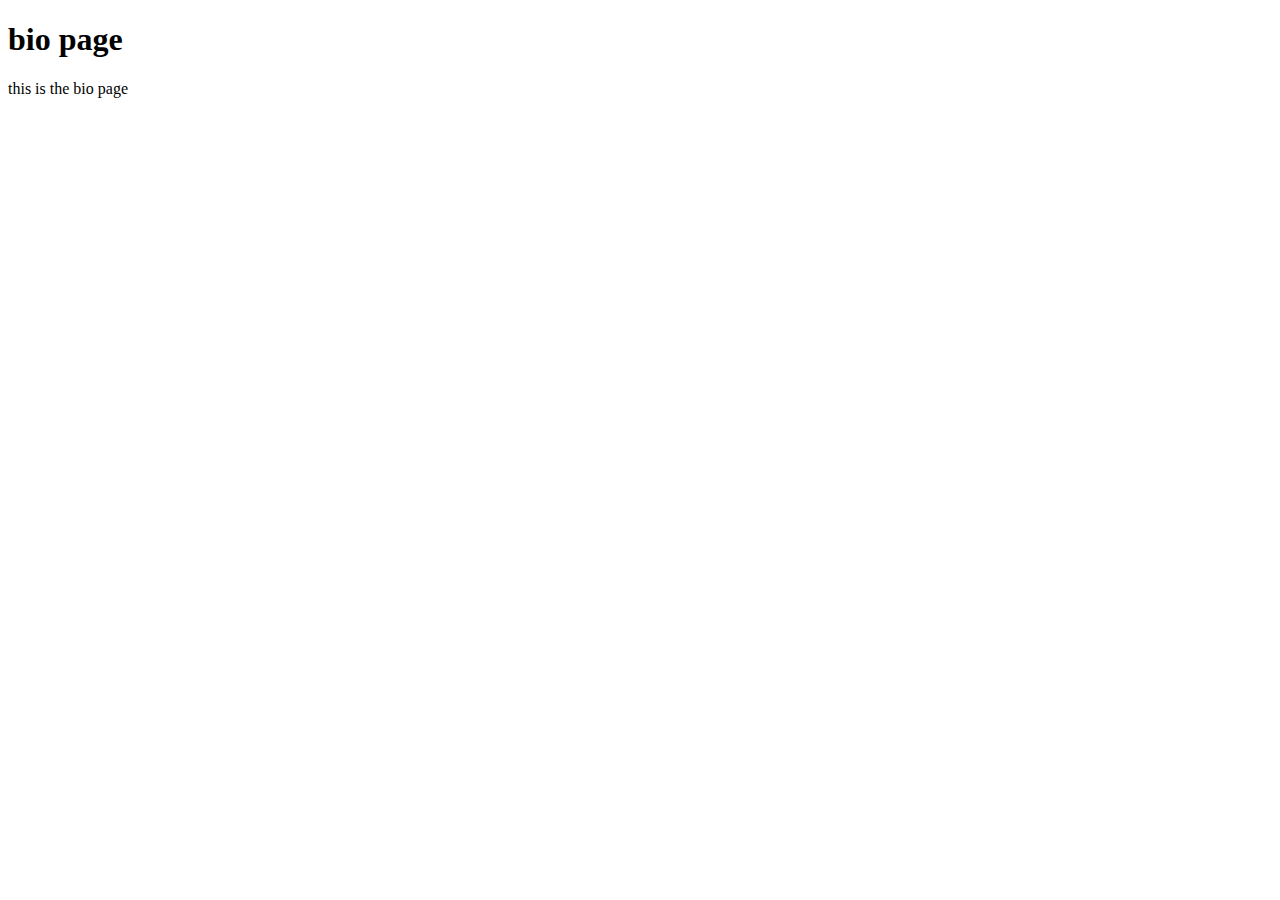
==== bio.html @ e2815b12 "adding profile pic to index.html" ====
<!doctype html> <!-- denotes to use HTML5 standard -->

<html> <!-- denotes this is an HTML document -->

<head>
<!-- Information about the page here -->
<title>bio.html</title>
<meta charset="utf-8" />

</head>

<body>
<!-- The content of the page here -->
<h1>bio page</h1>
<p>this is the bio page</p>

</body>

</html>
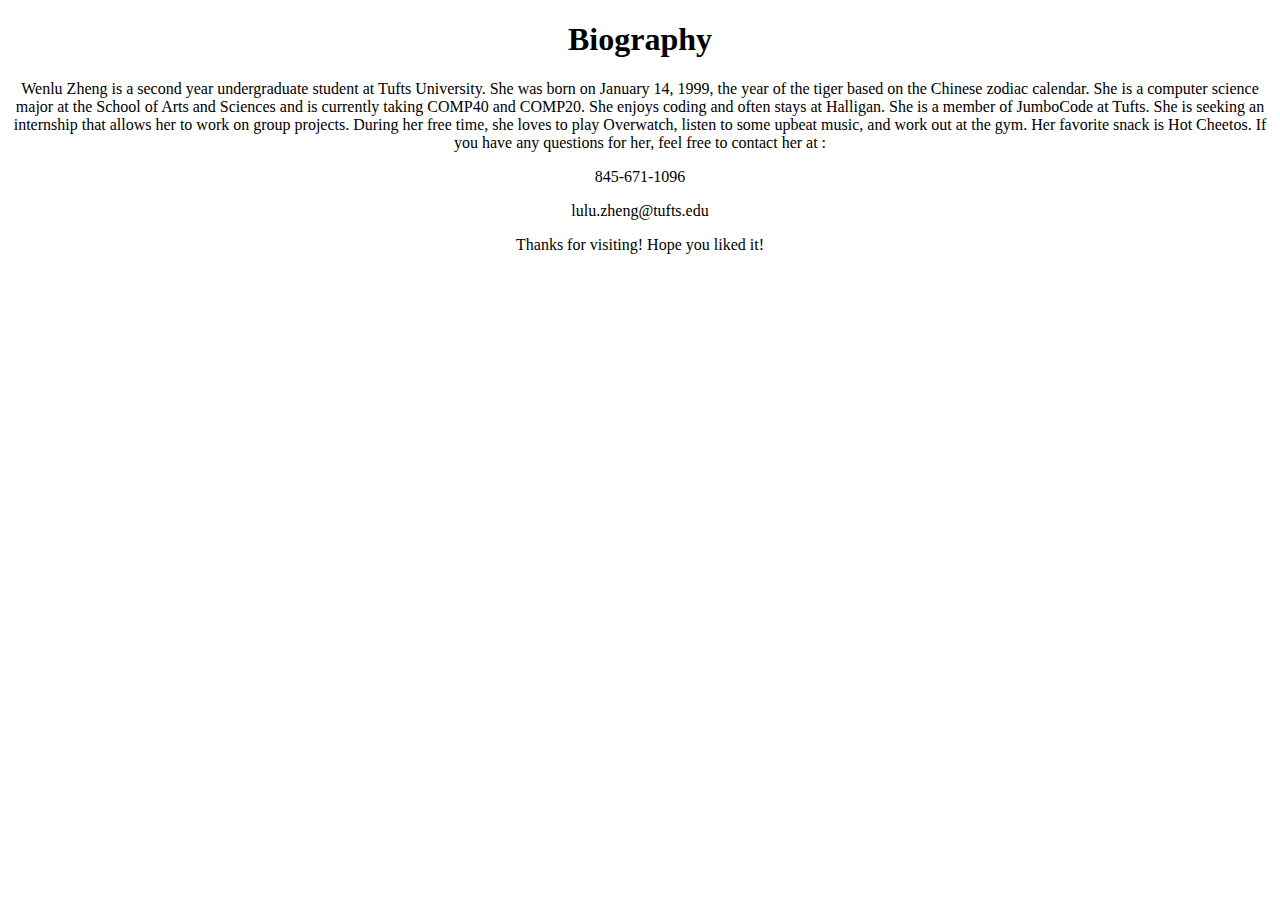
==== commit c1615c21: "updated bio" ====
--- a/bio.html
+++ b/bio.html
@@ -1,19 +1,23 @@
-<!doctype html> <!-- denotes to use HTML5 standard -->
+<!doctype html> 
 
-<html> <!-- denotes this is an HTML document -->
+<html> 
 
 <head>
-<!-- Information about the page here -->
-<title>bio.html</title>
-<meta charset="utf-8" />
-
+	<center>
+	<title>Biography</title>
+	</center>
+	<meta charset="utf-8" />
+	<!--<link href="style.css" rel="stylesheet" /> -->
 </head>
 
 <body>
-<!-- The content of the page here -->
-<h1>bio page</h1>
-<p>this is the bio page</p>
-
+	<center>
+	<h1>Biography</h1>
+	<p>Wenlu Zheng is a second year undergraduate student at Tufts University. She was born on January 14, 1999, the year of the tiger based on the Chinese zodiac calendar. She is a computer science major at the School of Arts and Sciences and is currently taking COMP40 and COMP20. She enjoys coding and often stays at Halligan. She is a member of JumboCode at Tufts. She is seeking an internship that allows her to work on group projects. During her free time, she loves to play Overwatch, listen to some upbeat music, and work out at the gym. Her favorite snack is Hot Cheetos. If you have any questions for her, feel free to contact her at :</p>
+	<p>845-671-1096</p>
+	<p>lulu.zheng@tufts.edu</p>
+	<p>Thanks for visiting! Hope you liked it!</p>
+	</center>
 </body>
 
 </html>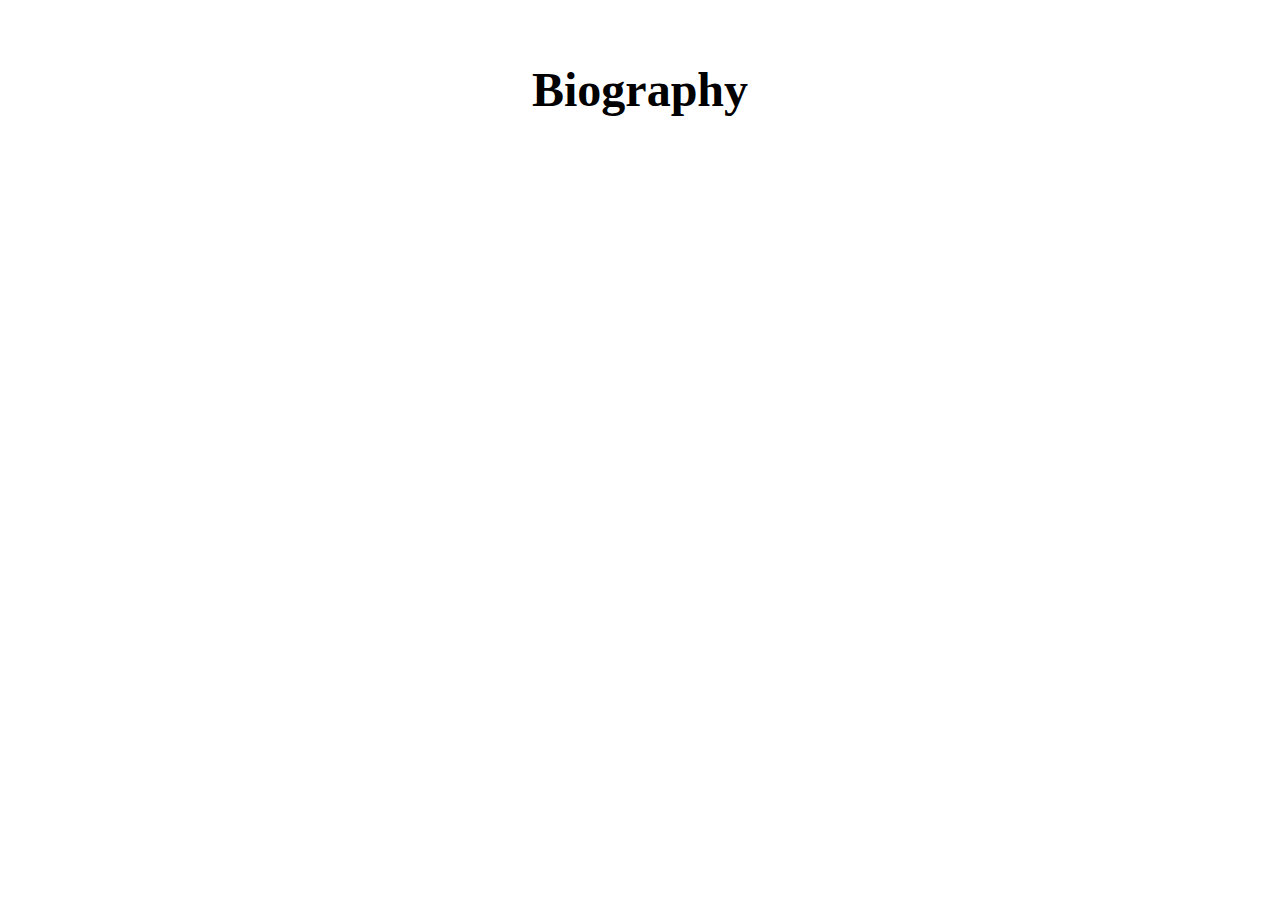
==== commit 1f798d18: "adding classes header and date to resume.html" ====
--- a/bio.html
+++ b/bio.html
@@ -7,7 +7,7 @@
 	<title>Biography</title>
 	</center>
 	<meta charset="utf-8" />
-	<!--<link href="style.css" rel="stylesheet" /> -->
+	<link href="my_style.css" rel="stylesheet" /> 
 </head>
 
 <body>
--- a/my_style.css
+++ b/my_style.css
@@ -0,0 +1,48 @@
+<meta name = "viewport" 
+initial-scale = 1.0;
+maximum-scale = 1.0;
+user-scalable = 0; />
+
+body {
+	background-color: #000000
+	font-family: Palatino Linotype;
+}
+
+h1 {
+	background color: #000000
+	text-align: center;
+	font-size: 48px;
+	padding-top: 30px;
+	padding-bottom: 30px;
+	/*margin-left:
+	margin-right:; */
+}
+
+h3 {
+	background-color: 
+}
+p {
+	background-color: #000000
+	font-size: 18px;
+	color: white;
+}
+
+ul {
+	background-color: #000000;
+	text-align: left;
+	margin-left: 20%;
+	margin-right: 20%;
+}
+
+div.header {
+	background color: #000000
+	font-size: 36px;
+	color: white;
+}
+
+div.date {
+	background-color: #000000
+	font-size: 20px;
+	color: #D3D3D3;
+
+}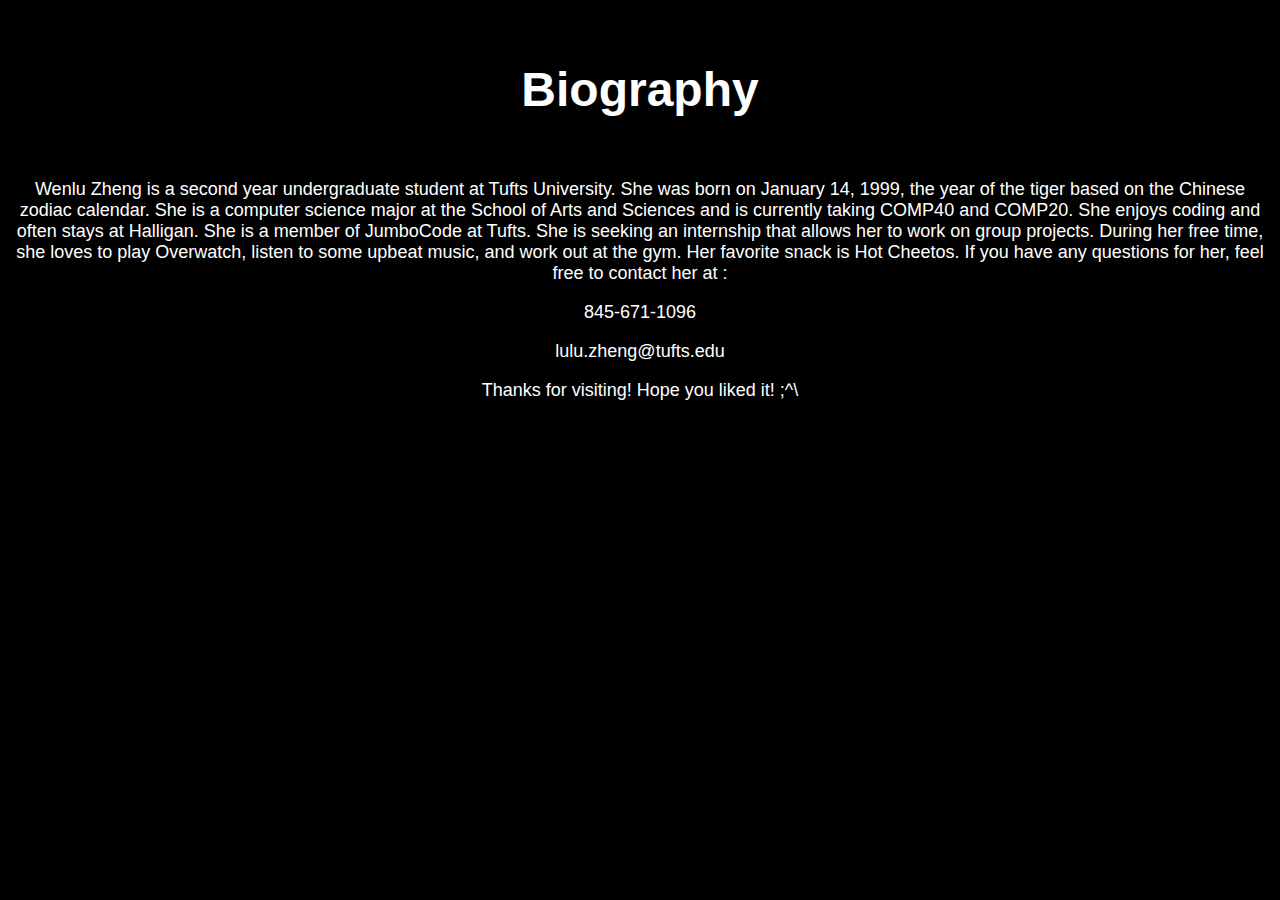
==== commit 1ab38a34: "finalizing style by changing font size and font family" ====
--- a/bio.html
+++ b/bio.html
@@ -3,7 +3,7 @@
 <html> 
 
 <head>
-	<center>
+  <center>
 	<title>Biography</title>
 	</center>
 	<meta charset="utf-8" />
@@ -16,7 +16,7 @@
 	<p>Wenlu Zheng is a second year undergraduate student at Tufts University. She was born on January 14, 1999, the year of the tiger based on the Chinese zodiac calendar. She is a computer science major at the School of Arts and Sciences and is currently taking COMP40 and COMP20. She enjoys coding and often stays at Halligan. She is a member of JumboCode at Tufts. She is seeking an internship that allows her to work on group projects. During her free time, she loves to play Overwatch, listen to some upbeat music, and work out at the gym. Her favorite snack is Hot Cheetos. If you have any questions for her, feel free to contact her at :</p>
 	<p>845-671-1096</p>
 	<p>lulu.zheng@tufts.edu</p>
-	<p>Thanks for visiting! Hope you liked it!</p>
+	<p>Thanks for visiting! Hope you liked it!  ;^\ </p>
 	</center>
 </body>
 
--- a/my_style.css
+++ b/my_style.css
@@ -1,48 +1,85 @@
-<meta name = "viewport" 
-initial-scale = 1.0;
-maximum-scale = 1.0;
-user-scalable = 0; />
+head {
+  color: white;
+}
 
 body {
-	background-color: #000000
-	font-family: Palatino Linotype;
+  background-color: #000000;
+	color: #FFFFFF;
+	font-family: Helvetica;
 }
 
 h1 {
-	background color: #000000
 	text-align: center;
 	font-size: 48px;
 	padding-top: 30px;
 	padding-bottom: 30px;
-	/*margin-left:
-	margin-right:; */
 }
 
 h3 {
-	background-color: 
-}
-p {
-	background-color: #000000
-	font-size: 18px;
-	color: white;
+	font-size: 20px;
+	margin-left: 20%;
+	margin-right: 20%;
+	padding-bottom: 5px;
 }
 
-ul {
-	background-color: #000000;
+p {
+	font-size: 18px;
+	text-align: center;
+  font-family: Helvetica;
+}
+
+div.header {
+	font-size: 30px;
+	text-align: left;
+	margin-left: 15%;
+	margin-right: 15%;
+	padding-top: 30px;
+  padding-bottom: 5px;
+}
+
+div.date {
+	font-size: 14px;
+	text-align: left;
+	margin-left: 15%;
+	margin-right: 15%;
+	color: #D3D3D3;
+}
+
+div.list {
+	font-size: 14.5px;
+	/*color: white;*/
 	text-align: left;
 	margin-left: 20%;
 	margin-right: 20%;
 }
 
-div.header {
-	background color: #000000
-	font-size: 36px;
-	color: white;
+div.location {
+	font-size: 16px;
+	text-align: left;
+	margin-left: 15%;
+	margin-right: 15%;
+	color: #D3D3D3;
 }
 
-div.date {
-	background-color: #000000
-	font-size: 20px;
-	color: #D3D3D3;
+div.job{
+	font-size: 18px;
+	text-align: left;
+	margin-left: 15%;
+	margin-right: 15%;
+}
 
+.link{
+  color: gray;
+  font-size: 20px:
+}
+
+.subpage{
+  color: white;
+  font-size: 20px;
+  font-family: Helvetica;
+#degree{
+	font-size: 22px;
+	text-align: left;
+	margin-left:15%;
+	margin-right: 15%;
 }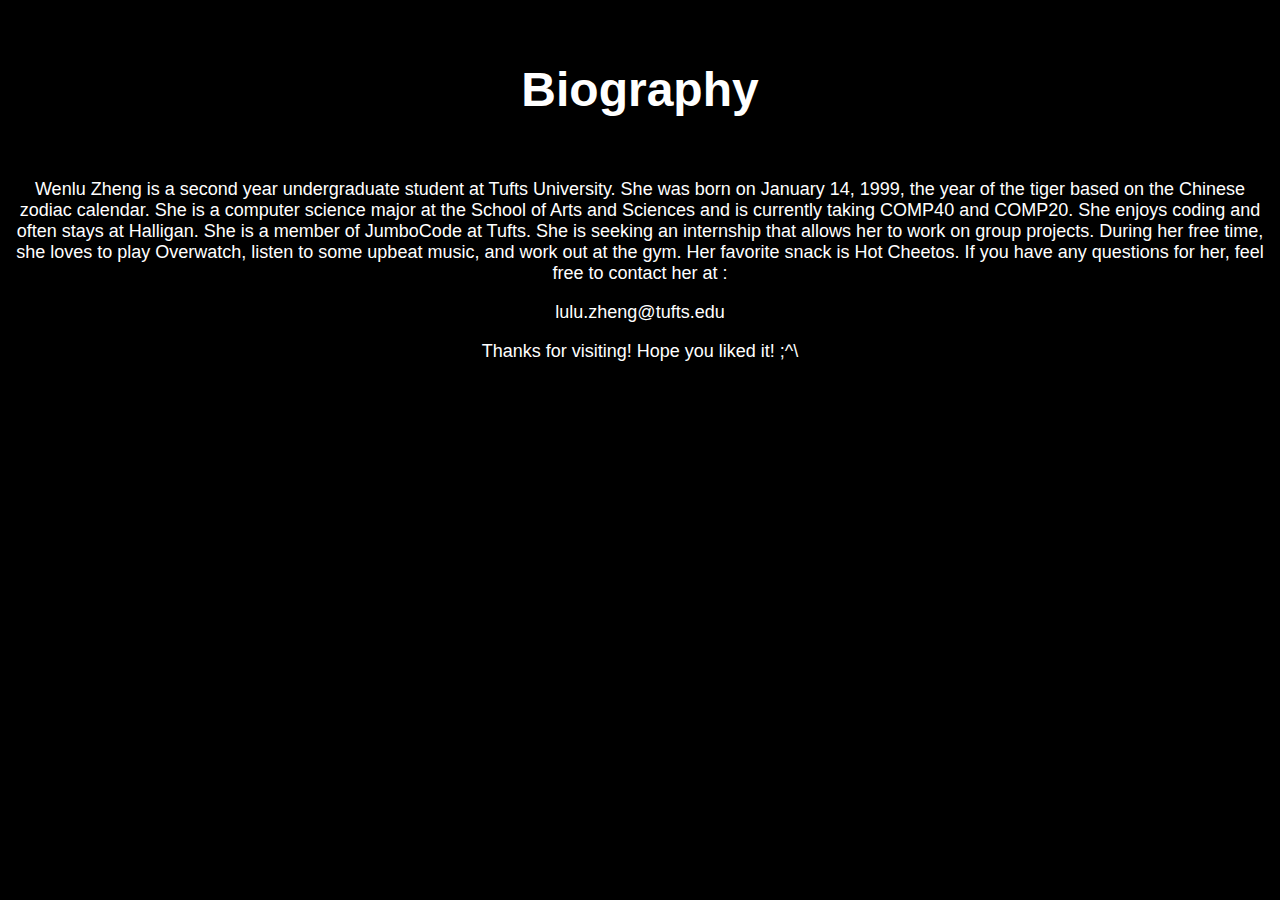
==== commit a07efcc1: "getting rid of phone number because of privacy reasons" ====
--- a/bio.html
+++ b/bio.html
@@ -3,21 +3,16 @@
 <html> 
 
 <head>
-  <center>
-	<title>Biography</title>
-	</center>
+		<title>Biography</title>
 	<meta charset="utf-8" />
 	<link href="my_style.css" rel="stylesheet" /> 
 </head>
 
 <body>
-	<center>
-	<h1>Biography</h1>
-	<p>Wenlu Zheng is a second year undergraduate student at Tufts University. She was born on January 14, 1999, the year of the tiger based on the Chinese zodiac calendar. She is a computer science major at the School of Arts and Sciences and is currently taking COMP40 and COMP20. She enjoys coding and often stays at Halligan. She is a member of JumboCode at Tufts. She is seeking an internship that allows her to work on group projects. During her free time, she loves to play Overwatch, listen to some upbeat music, and work out at the gym. Her favorite snack is Hot Cheetos. If you have any questions for her, feel free to contact her at :</p>
-	<p>845-671-1096</p>
-	<p>lulu.zheng@tufts.edu</p>
-	<p>Thanks for visiting! Hope you liked it!  ;^\ </p>
-	</center>
+		<h1>Biography</h1>
+		<p>Wenlu Zheng is a second year undergraduate student at Tufts University. She was born on January 14, 1999, the year of the tiger based on the Chinese zodiac calendar. She is a computer science major at the School of Arts and Sciences and is currently taking COMP40 and COMP20. She enjoys coding and often stays at Halligan. She is a member of JumboCode at Tufts. She is seeking an internship that allows her to work on group projects. During her free time, she loves to play Overwatch, listen to some upbeat music, and work out at the gym. Her favorite snack is Hot Cheetos. If you have any questions for her, feel free to contact her at :</p>
+		<p>lulu.zheng@tufts.edu</p>
+		<p>Thanks for visiting! Hope you liked it!  ;^\ </p>
 </body>
 
 </html>--- a/my_style.css
+++ b/my_style.css
@@ -1,9 +1,10 @@
 head {
-  color: white;
+	text-align: center;
+	color: white;
 }
 
 body {
-  background-color: #000000;
+	background-color: #000000;
 	color: #FFFFFF;
 	font-family: Helvetica;
 }
@@ -25,7 +26,7 @@
 p {
 	font-size: 18px;
 	text-align: center;
-  font-family: Helvetica;
+	font-family: Helvetica;
 }
 
 div.header {
@@ -34,7 +35,7 @@
 	margin-left: 15%;
 	margin-right: 15%;
 	padding-top: 30px;
-  padding-bottom: 5px;
+	padding-bottom: 5px;
 }
 
 div.date {
@@ -69,17 +70,17 @@
 }
 
 .link{
-  color: gray;
-  font-size: 20px:
+	color: gray;
+	font-size: 20px:
 }
 
 .subpage{
-  color: white;
-  font-size: 20px;
-  font-family: Helvetica;
-#degree{
-	font-size: 22px;
-	text-align: left;
-	margin-left:15%;
-	margin-right: 15%;
-}+	color: white;
+	font-size: 20px;
+	font-family: Helvetica;
+	#degree{
+		font-size: 22px;
+		text-align: left;
+		margin-left:15%;
+		margin-right: 15%;
+	}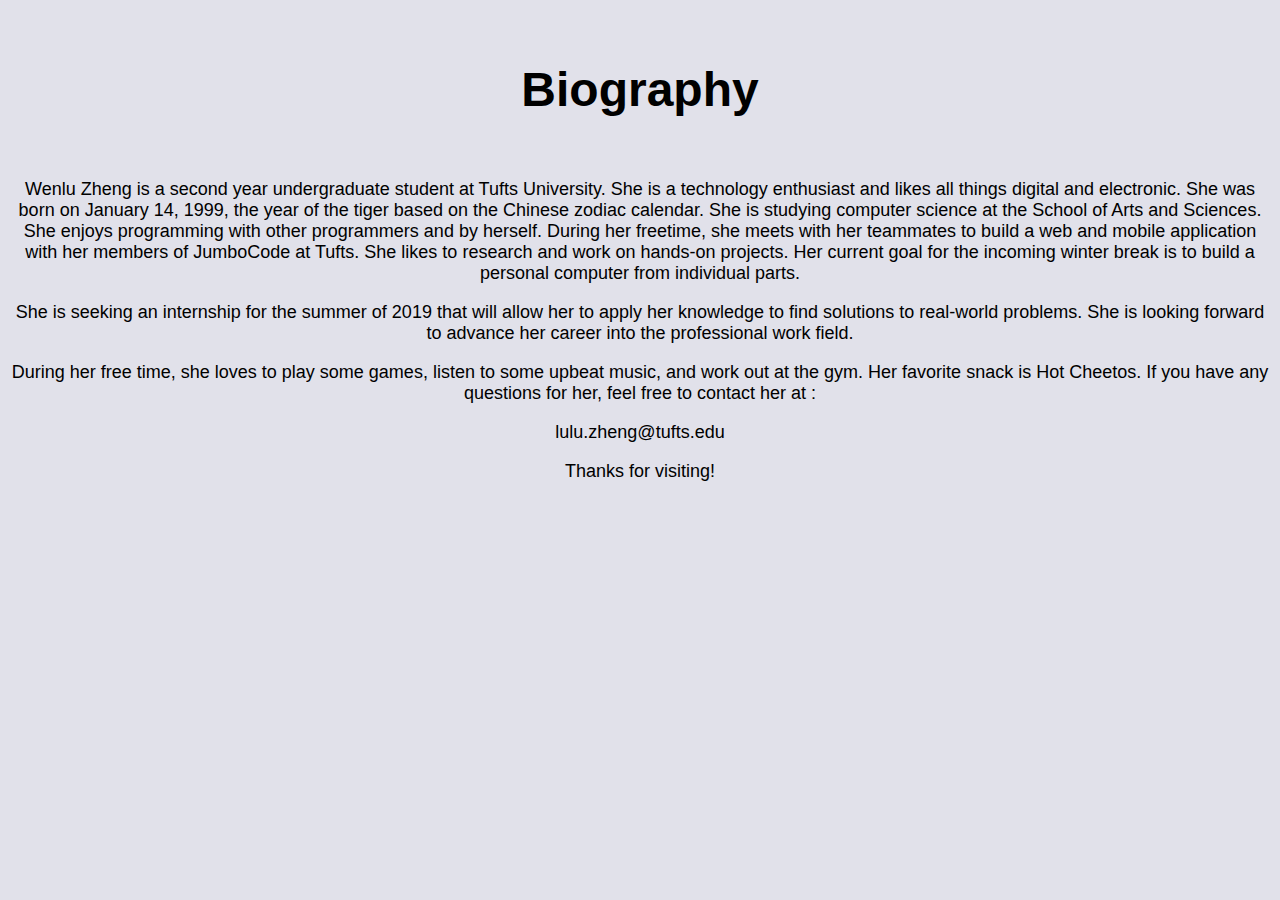
==== commit 946fb0f8: "modified bio" ====
--- a/bio.html
+++ b/bio.html
@@ -1,6 +1,6 @@
 <!doctype html> 
 
-<html> 
+<html lang = "en"> 
 
 <head>
 		<title>Biography</title>
@@ -10,9 +10,13 @@
 
 <body>
 		<h1>Biography</h1>
-		<p>Wenlu Zheng is a second year undergraduate student at Tufts University. She was born on January 14, 1999, the year of the tiger based on the Chinese zodiac calendar. She is a computer science major at the School of Arts and Sciences and is currently taking COMP40 and COMP20. She enjoys coding and often stays at Halligan. She is a member of JumboCode at Tufts. She is seeking an internship that allows her to work on group projects. During her free time, she loves to play Overwatch, listen to some upbeat music, and work out at the gym. Her favorite snack is Hot Cheetos. If you have any questions for her, feel free to contact her at :</p>
+		<p>Wenlu Zheng is a second year undergraduate student at Tufts University. She is a technology enthusiast and likes all things digital and electronic. She was born on January 14, 1999, the year of the tiger based on the Chinese zodiac calendar. She is studying computer science at the School of Arts and Sciences. She enjoys programming with other programmers and by herself. During her freetime, she meets with her teammates to build a web and mobile application with her members of JumboCode at Tufts. She likes to research and work on hands-on projects. Her current goal for the incoming winter break is to build a personal computer from individual parts.
+
+		<p>She is seeking an internship for the summer of 2019 that will allow her to apply her knowledge to find solutions to real-world problems. She is looking forward to advance her career into the professional work field.</p>
+		
+		<p> During her free time, she loves to play some games, listen to some upbeat music, and work out at the gym. Her favorite snack is Hot Cheetos. If you have any questions for her, feel free to contact her at :</p>
 		<p>lulu.zheng@tufts.edu</p>
-		<p>Thanks for visiting! Hope you liked it!  ;^\ </p>
+		<p>Thanks for visiting!</p>
 </body>
 
 </html>--- a/my_style.css
+++ b/my_style.css
@@ -1,11 +1,11 @@
 head {
 	text-align: center;
-	color: white;
+	color: #000000;
 }
 
 body {
-	background-color: #000000;
-	color: #FFFFFF;
+	background-color: #E1E1EA;
+	color: #000000;
 	font-family: Helvetica;
 }
 
@@ -43,12 +43,11 @@
 	text-align: left;
 	margin-left: 15%;
 	margin-right: 15%;
-	color: #D3D3D3;
+	color: #000000;
 }
 
 div.list {
 	font-size: 14.5px;
-	/*color: white;*/
 	text-align: left;
 	margin-left: 20%;
 	margin-right: 20%;
@@ -59,7 +58,7 @@
 	text-align: left;
 	margin-left: 15%;
 	margin-right: 15%;
-	color: #D3D3D3;
+	color: #000000;
 }
 
 div.job{
@@ -70,17 +69,19 @@
 }
 
 .link{
-	color: gray;
-	font-size: 20px:
+	color: #000000;
+	font-size: 20px;
 }
 
 .subpage{
-	color: white;
+	color: #000000;
 	font-size: 20px;
 	font-family: Helvetica;
-	#degree{
-		font-size: 22px;
-		text-align: left;
-		margin-left:15%;
-		margin-right: 15%;
-	}+}
+
+#degree{
+	font-size: 22px;
+	text-align: left;
+	margin-left:15%;
+	margin-right: 15%;
+}
